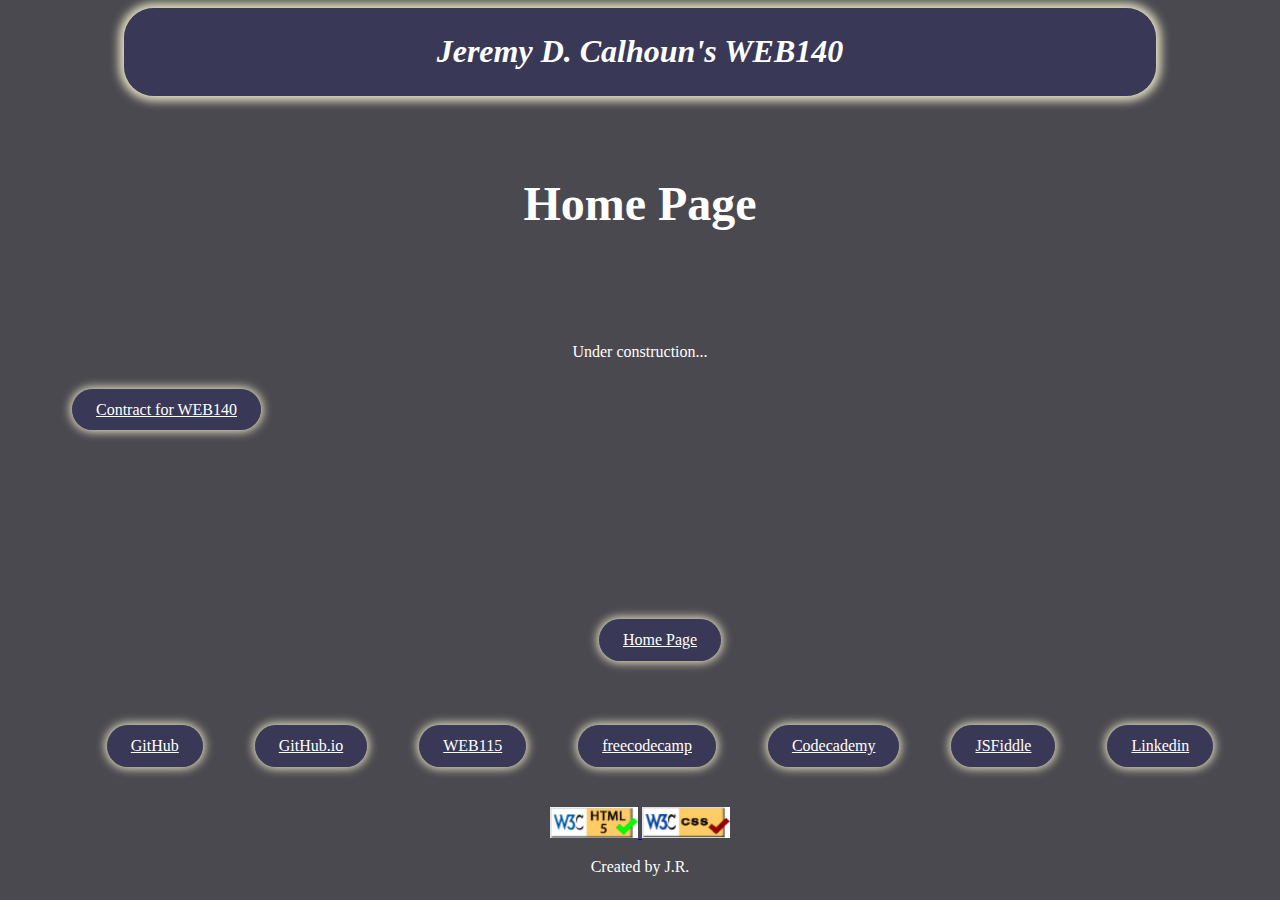
==== index.html @ b7621288 "upload files to web140" ====
<!DOCTYPE html>

<!-- Jeremy Calhoun -->
<!-- WEB140-N801 Fall 24 -->


<html lang="en">
<head>
    <meta charset="UTF-8">
    <meta name="viewport" content="width=device-width, initial-scale=1.0">
	<link rel="stylesheet" type="text/css" href="styles/stylesheet.css">
	
    <title>Home Page for Jeremy Calhoun's WEB140</title>
</head>

<body>
	<header>
		<h1><i>Jeremy D. Calhoun's WEB140</i></h1>
    </header>
	<h2>Home Page</h2>
	<main>
	 <p>Under construction...</p>
		<nav>
			<ul>
				<li><a href="./contract.html">Contract for WEB140</a></li>
			</ul>
		</nav>
	</main>
	
	<footer>
		<!-- footer profile links -->
		<nav>
			<ul>
				<li><a href="index.html">Home Page</a></li>
			</ul>
			<ul>
				<li><a href="https://github.com/jcalhou9">GitHub</a></li>
				<li><a href="https://jcalhou9.github.io/">GitHub.io</a></li>
				<li><a href="https://jcalhou9.github.io/web115/">WEB115</a></li>
				<li><a href="https://www.freecodecamp.org/jcalhou9">freecodecamp</a></li>
				<li><a href="https://www.codecademy.com/profiles/jcalhou9">Codecademy</a></li>
				<li><a href="https://jsfiddle.net/user/jcalhou9">JSFiddle</a></li>
				<li><a href="https://www.linkedin.com/in/jeremy-calhoun-3aab016a/">Linkedin</a></li>
			</ul>
		</nav>
				<!-- w3c validation button -->
		<a href="https://validator.w3.org/check?uri=referer">
			<img src="images/button_validation_html5.png" width="88" height="31" alt="Validate webpage HTML." />
		</a>

		<a href="https://jigsaw.w3.org/css-validator/check/referer">
			<img src="images/button_validation_css.png" width="88" height="31" alt="Validate webpage CSS." />
		</a>
		<p>Created by J.R.</p>
	</footer>
</body>
</html>
---- styles/stylesheet.css ----
/* Jeremy Calhoun */
/* WEB115-N801 Fall 24 */

html {
	background: #4a494f;
}

header, h2, h3, p, footer, .courselist {
	margin-left: auto;
	margin-right: auto;
	text-align: center;
}

header, h2, h3, p, .courselist  {
	color: white;
	text-align: center;
}

header {
	max-width: 1000px;
	background-color: #2f2f5d99;
	box-shadow:0 0 10px 5px #e4e0c1;
	border-radius: 30px;
	padding:0.5ch 2ch;
	margin-bottom : 10ch;
}


h2 {
	padding-bottom: 3ch;
	font-size: 3em;
}

h3 {
	padding-top: 3ch;
	font-size: 2.5em;
}

p, .courselist {
	font-family: cursive;
	max-width: 700px;
}

footer {
	padding-top: 15ch;
}

footer li{
	display: inline-flex;
}

li a {
	color: white;
	background-color: #2f2f5d99;
	border-radius: 30px;
	padding:1.5ch 3ch;	
	box-shadow:0 0 10px 2px #e4e0c1;
}

li{
	padding: 3ch;
	list-style-type: none;
}

.self {
	display: block;
	margin-left: auto;
	margin-right: auto;
}

.courselist li {
	list-style-type: disc;
	padding: 1ch;
	max-width: 500px;
	margin-left: auto;
	margin-right: auto;
}
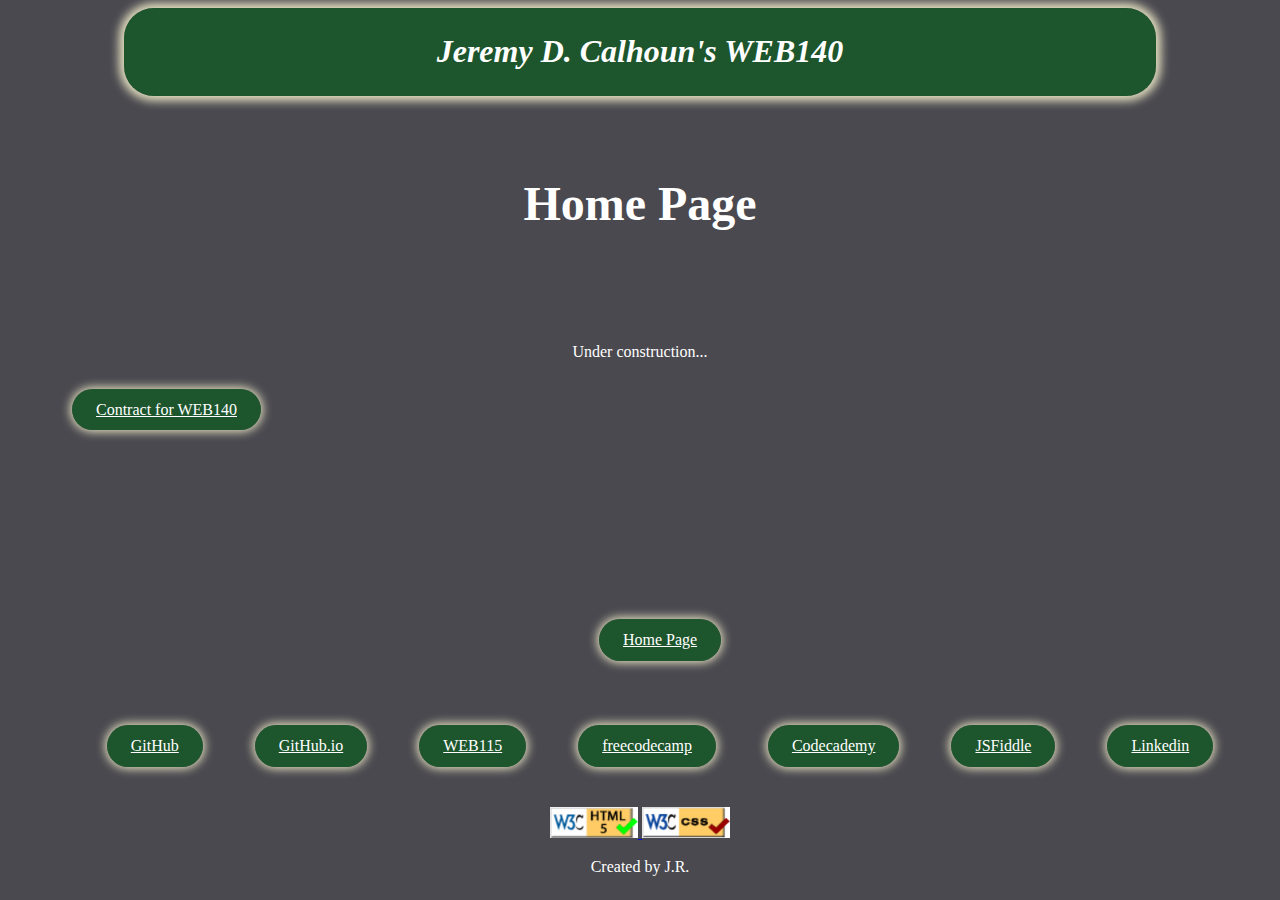
==== commit f4dc399d: "validation correction" ====
--- a/index.html
+++ b/index.html
@@ -45,11 +45,11 @@
 		</nav>
 				<!-- w3c validation button -->
 		<a href="https://validator.w3.org/check?uri=referer">
-			<img src="images/button_validation_html5.png" width="88" height="31" alt="Validate webpage HTML." />
+			<img src="images/button_validation_html5.png" width="88" height="31" alt="Validate webpage HTML." >
 		</a>
 
 		<a href="https://jigsaw.w3.org/css-validator/check/referer">
-			<img src="images/button_validation_css.png" width="88" height="31" alt="Validate webpage CSS." />
+			<img src="images/button_validation_css.png" width="88" height="31" alt="Validate webpage CSS." >
 		</a>
 		<p>Created by J.R.</p>
 	</footer>
--- a/styles/stylesheet.css
+++ b/styles/stylesheet.css
@@ -18,7 +18,7 @@
 
 header {
 	max-width: 1000px;
-	background-color: #2f2f5d99;
+	background-color: #005d1899;
 	box-shadow:0 0 10px 5px #e4e0c1;
 	border-radius: 30px;
 	padding:0.5ch 2ch;
@@ -51,7 +51,7 @@
 
 li a {
 	color: white;
-	background-color: #2f2f5d99;
+	background-color: #005d1899;
 	border-radius: 30px;
 	padding:1.5ch 3ch;	
 	box-shadow:0 0 10px 2px #e4e0c1;
